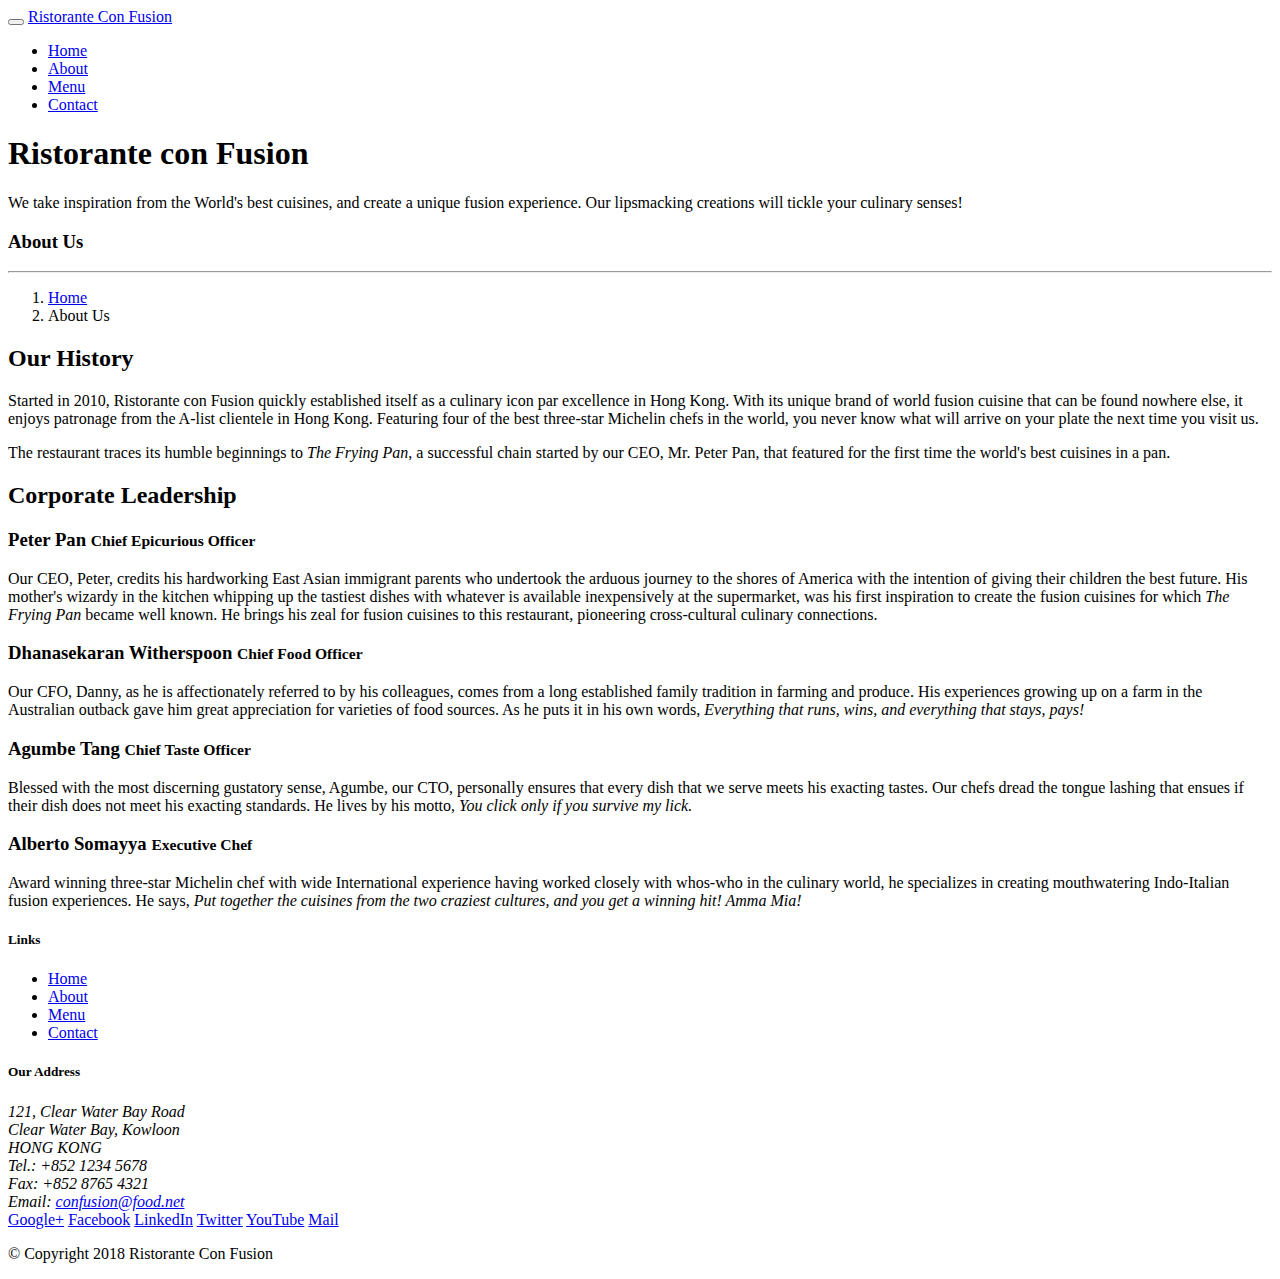
==== aboutus.html @ 4ba6e43f "navbar and breaedcrumbs" ====
<!DOCTYPE html>
<html lang="en">

<head>
 <!-- Required meta tags always come first -->
 <meta charset="utf-8">
 <meta name="viewport" content="width=device-width, initial-scale=1, shrink-to-fit=no">
 <meta http-equiv="x-ua-compatible" content="ie=edge">

 <link rel="stylesheet" href="node_modules/bootstrap/dist/css/bootstrap.min.css">
 <link rel="stylesheet" type="text/css" href="css\style.css">

    <title>Ristorante Con Fusion: About Us</title>
   
</head>


<body>
        <nav class="navbar navbar-dark navbar-expand-sm fixed-top">
                <div class="container">
                        <button class="navbar-toggler" type="button" data-toggle="collapse" data-target="#Navbar">
                                <span class="navbar-toggler-icon"></span>
                            </button>
                   <a class="navbar-brand" href="index.html">Ristorante Con Fusion</a>
                   <div class="collapse navbar-collapse" id="Navbar">
                        <ul class="navbar-nav mr-auto">
                            <li class="nav-item "><a class="nav-link" href="index.html">Home</a></li>
                            <li class="nav-item active "><a class="nav-link" href="./aboutus.html">About</a></li>
                            <li class="nav-item"><a class="nav-link" href="#">Menu</a></li>
                            <li class="nav-item"><a class="nav-link" href="#">Contact</a></li>
                        </ul>            
                        </div>
                </div>
            </nav>    

    <header class="jumbotron">
        <div class="container">
            <div class="row row-header">
                <div class="col-12 col-sm-6">
                    <h1>Ristorante con Fusion</h1>
                    <p>We take inspiration from the World's best cuisines, and create a unique fusion experience. Our lipsmacking creations will tickle your culinary senses!</p>
                </div>
                <div class="col-12 col-sm">
                </div>
            </div>
        </div>
    </header>

    <div>
        <div>
            <div>
               <h3>About Us</h3>
               <hr>
            </div>
            <ol class="col-12 breadcrumb">
                    <li class="breadcrumb-item"><a href="./index.html">Home</a></li>
                    <li class="breadcrumb-item active">About Us</li>
                </ol>
        
        </div>

        <div class="container-fluid">
            <div class="row row-content">
                <div class="col-12 col-sm-6">
                <h2>Our History</h2>
                <p>Started in 2010, Ristorante con Fusion quickly established itself as a culinary icon par excellence in Hong Kong. With its unique brand of world fusion cuisine that can be found nowhere else, it enjoys patronage from the A-list clientele in Hong Kong.  Featuring four of the best three-star Michelin chefs in the world, you never know what will arrive on your plate the next time you visit us.</p>
                <p>The restaurant traces its humble beginnings to <em>The Frying Pan</em>, a successful chain started by our CEO, Mr. Peter Pan, that featured for the first time the world's best cuisines in a pan.</p>
                </div>            
            </div>
            <div>
            </div>
        </div>


        <div class="container-fluid">
            <div class="row row-content">
                <div class="col-sm-12">
                <h2>Corporate Leadership</h2>
                <h3>Peter Pan <small>Chief Epicurious Officer</small></h3>
                <div class="d-none d-sm-block">
                <p>Our CEO, Peter, credits his hardworking East Asian immigrant parents who undertook the arduous journey to the shores of America with the intention of giving their children the best future. His mother's wizardy in the kitchen whipping up the tastiest dishes with whatever is available inexpensively at the supermarket, was his first inspiration to create the fusion cuisines for which <em>The Frying Pan</em> became well known. He brings his zeal for fusion cuisines to this restaurant, pioneering cross-cultural culinary connections.</p>
                </div>
                <h3>Dhanasekaran Witherspoon <small>Chief Food Officer</small></h3>
                <div class="d-none d-sm-block">
                <p>Our CFO, Danny, as he is affectionately referred to by his colleagues, comes from a long established family tradition in farming and produce. His experiences growing up on a farm in the Australian outback gave him great appreciation for varieties of food sources. As he puts it in his own words, <em>Everything that runs, wins, and everything that stays, pays!</em></p>
                </div>
                <h3>Agumbe Tang <small>Chief Taste Officer</small></h3>
                <div class="d-none d-sm-block">
                <p>Blessed with the most discerning gustatory sense, Agumbe, our CTO, personally ensures that every dish that we serve meets his exacting tastes. Our chefs dread the tongue lashing that ensues if their dish does not meet his exacting standards. He lives by his motto, <em>You click only if you survive my lick.</em></p>
                </div>
                <h3>Alberto Somayya <small>Executive Chef</small></h3>
                <div class="d-none d-sm-block">
                <p>Award winning three-star Michelin chef with wide International experience having worked closely with whos-who in the culinary world, he specializes in creating mouthwatering Indo-Italian fusion experiences. He says, <em>Put together the cuisines from the two craziest cultures, and you get a winning hit! Amma Mia!</em></p>
                </div>  
            </div>          
            </div>
       </div>

    </div>

    <footer class="footer">
        <div class="container">
            <div class="row">             
                <div class="col-4 offset-1 col-sm-2">
                    <h5>Links</h5>
                    <ul class="list-unstyled">
                        <li><a href="index.html">Home</a></li>
                        <li><a href="#">About</a></li>
                        <li><a href="#">Menu</a></li>
                        <li><a href="#">Contact</a></li>
                    </ul>
                </div>
                <div class="col-7 col-sm-5">
                    <h5>Our Address</h5>
                    <address>
		              121, Clear Water Bay Road<br>
		              Clear Water Bay, Kowloon<br>
		              HONG KONG<br>
		              Tel.: +852 1234 5678<br>
		              Fax: +852 8765 4321<br>
		              Email: <a href="mailto:confusion@food.net">confusion@food.net</a>
		           </address>
                </div>
                <div class="col-12 col-sm-4 align-self-center">
                    <div class="text-center">
                        <a href="http://google.com/+">Google+</a>
                        <a href="http://www.facebook.com/profile.php?id=">Facebook</a>
                        <a href="http://www.linkedin.com/in/">LinkedIn</a>
                        <a href="http://twitter.com/">Twitter</a>
                        <a href="http://youtube.com/">YouTube</a>
                        <a href="mailto:">Mail</a>
                    </div>
                </div>
           </div>
           <div class="row justify-content-center">             
                <div class="col-auto">
                    <p>© Copyright 2018 Ristorante Con Fusion</p>
                </div>
           </div>
        </div>
    </footer>
    
</body>
<!-- jQuery first, then Popper.js, then Bootstrap JS. -->
<script src="node_modules/jquery/dist/jquery.slim.min.js"></script>
<script src="node_modules/popper.js/dist/umd/popper.min.js"></script>
<script src="node_modules/bootstrap/dist/js/bootstrap.min.js"></script>

</html>
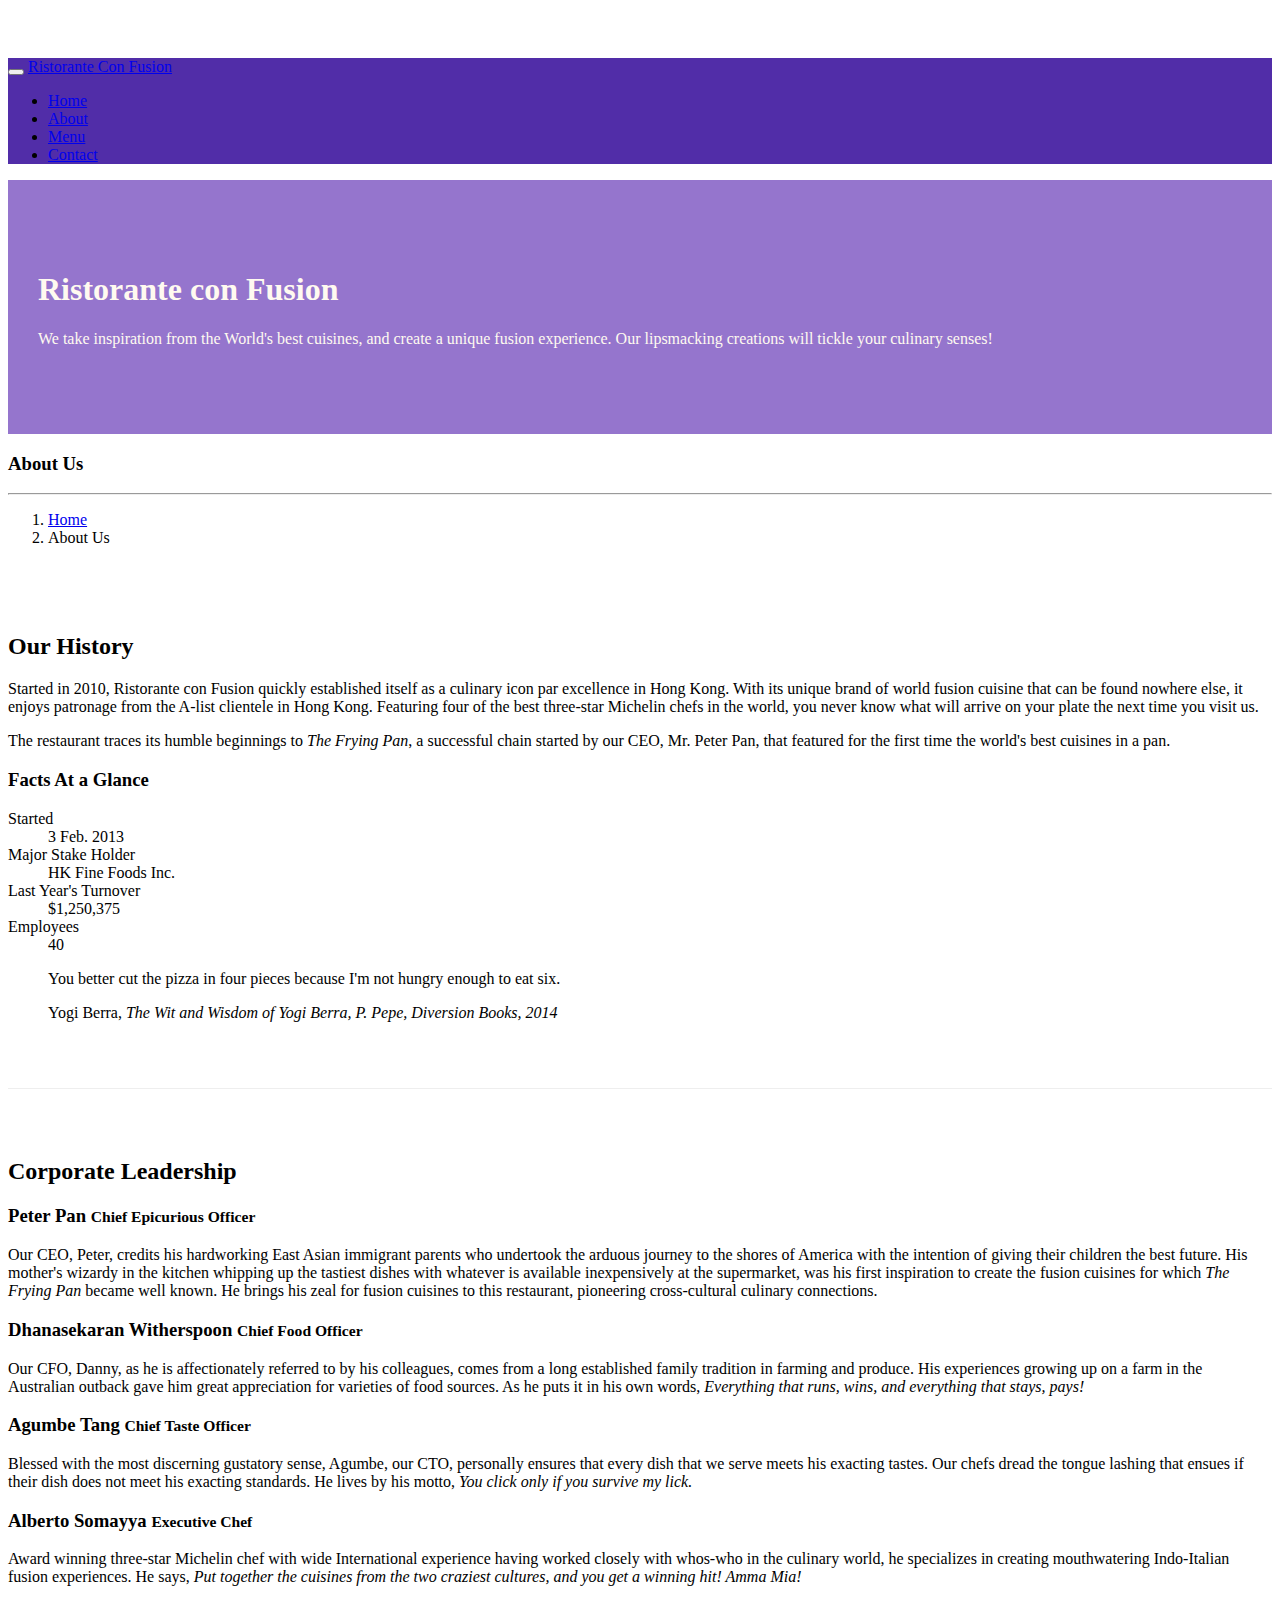
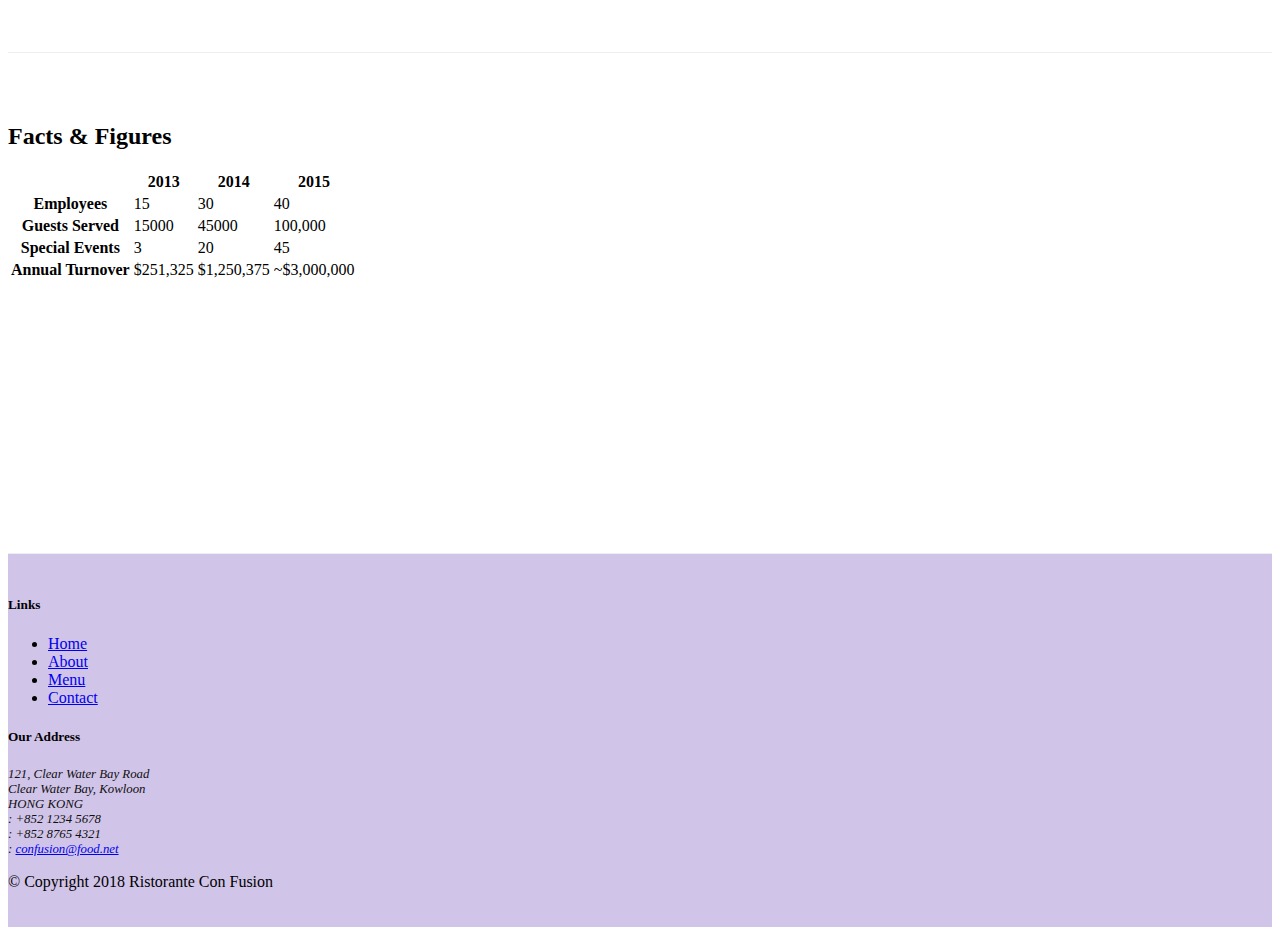
==== commit c86ccea5: "bootstrap card and tables" ====
--- a/aboutus.html
+++ b/aboutus.html
@@ -8,6 +8,8 @@
  <meta http-equiv="x-ua-compatible" content="ie=edge">
 
  <link rel="stylesheet" href="node_modules/bootstrap/dist/css/bootstrap.min.css">
+ <link rel="stylesheet" href="node_modules/font-awesome/css/font-awesome.min.css">
+ <link rel="stylesheet" href="node_modules/bootstrap-social/bootstrap-social.css">
  <link rel="stylesheet" type="text/css" href="css\style.css">
 
     <title>Ristorante Con Fusion: About Us</title>
@@ -24,10 +26,10 @@
                    <a class="navbar-brand" href="index.html">Ristorante Con Fusion</a>
                    <div class="collapse navbar-collapse" id="Navbar">
                         <ul class="navbar-nav mr-auto">
-                            <li class="nav-item "><a class="nav-link" href="index.html">Home</a></li>
-                            <li class="nav-item active "><a class="nav-link" href="./aboutus.html">About</a></li>
-                            <li class="nav-item"><a class="nav-link" href="#">Menu</a></li>
-                            <li class="nav-item"><a class="nav-link" href="#">Contact</a></li>
+                            <li class="nav-item "><a class="nav-link" href="index.html"><span class="fa fa-home fa-lg"></span>Home</a></li>
+                            <li class="nav-item active "><a class="nav-link" href="./aboutus.html"><span class="fa fa-info fa-lg"></span>About</a></li>
+                            <li class="nav-item"><a class="nav-link" href="#"><span class="fa fa-list fa-lg"></span>Menu</a></li>
+                            <li class="nav-item"><a class="nav-link" href="contactus.html"><span class="fa fa-address-card fa-lg"></span>Contact</a></li>
                         </ul>            
                         </div>
                 </div>
@@ -65,9 +67,37 @@
                 <h2>Our History</h2>
                 <p>Started in 2010, Ristorante con Fusion quickly established itself as a culinary icon par excellence in Hong Kong. With its unique brand of world fusion cuisine that can be found nowhere else, it enjoys patronage from the A-list clientele in Hong Kong.  Featuring four of the best three-star Michelin chefs in the world, you never know what will arrive on your plate the next time you visit us.</p>
                 <p>The restaurant traces its humble beginnings to <em>The Frying Pan</em>, a successful chain started by our CEO, Mr. Peter Pan, that featured for the first time the world's best cuisines in a pan.</p>
-                </div>            
-            </div>
-            <div>
+                </div>
+                <div class="col-12 col-sm-6">
+                        <div class="card">
+                            <h3 class="card-header bg-primary text-white">Facts At a Glance</h3>
+                            <div class="card-body">
+                                <dl class="row">
+                                    <dt class="col-6">Started</dt>
+                                    <dd class="col-6">3 Feb. 2013</dd>
+                                    <dt class="col-6">Major Stake Holder</dt>
+                                    <dd class="col-6">HK Fine Foods Inc.</dd>
+                                    <dt class="col-6">Last Year's Turnover</dt>
+                                    <dd class="col-6">$1,250,375</dd>
+                                    <dt class="col-6">Employees</dt>
+                                    <dd class="col-6">40</dd>
+                                </dl>
+                            </div>
+                        </div>
+                    </div> 
+                    
+            <div class="col-12">
+                    <div class="card card-body bg-light">
+                        <blockquote class="blockquote">
+                            <p class="mb-0">You better cut the pizza in four pieces because
+                                I'm not hungry enough to eat six.</p>
+                            <footer class="blockquote-footer">Yogi Berra,
+                                <cite title="source title">The Wit and Wisdom of Yogi Berra,
+                                P. Pepe, Diversion Books, 2014</cite>
+                            </footer>
+                        </blockquote>
+                    </div>
+                </div>           
             </div>
         </div>
 
@@ -97,6 +127,53 @@
        </div>
 
     </div>
+    <div class="row row-content">
+            <div class="col-12 col-sm-9">
+                <h2>Facts &amp; Figures</h2>
+                <div class="table-responsive">
+                        <table class="table table-striped">
+                            <thead class="thead-dark">
+                                <tr>
+                                    <th>&nbsp;</th>
+                                    <th>2013</th>
+                                    <th>2014</th>
+                                    <th>2015</th>
+                                </tr>
+                            </thead>
+                            <tbody>
+                                <tr>
+                                    <th>Employees</th>
+                                    <td>15</td>
+                                    <td>30</td>
+                                    <td>40</td>
+                                </tr>
+                                <tr>
+                                    <th>Guests Served</th>
+                                    <td>15000</td>
+                                    <td>45000</td>
+                                    <td>100,000</td>
+                                </tr>
+                                <tr>
+                                    <th>Special Events</th>
+                                    <td>3</td>
+                                    <td>20</td>
+                                    <td>45</td>
+                                </tr>
+                                <tr>
+                                    <th>Annual Turnover</th>
+                                    <td>$251,325</td>
+                                    <td>$1,250,375</td>
+                                    <td>~$3,000,000</td>
+                                </tr>
+                            </tbody>
+                        </table>
+                    </div>
+            </div>
+             <div class="col-12 col-sm-3">
+                    
+            </div>
+       </div> 
+
 
     <footer class="footer">
         <div class="container">
@@ -116,19 +193,22 @@
 		              121, Clear Water Bay Road<br>
 		              Clear Water Bay, Kowloon<br>
 		              HONG KONG<br>
-		              Tel.: +852 1234 5678<br>
-		              Fax: +852 8765 4321<br>
-		              Email: <a href="mailto:confusion@food.net">confusion@food.net</a>
-		           </address>
+                      
+                      <i class="fa fa-phone fa-lg"></i>: +852 1234 5678<br>
+                      <i class="fa fa-fax fa-lg"></i>: +852 8765 4321<br>
+                      <i class="fa fa-envelope fa-lg"></i>: 
+                      <a href="mailto:confusion@food.net">confusion@food.net</a> 
+                    </address>
                 </div>
                 <div class="col-12 col-sm-4 align-self-center">
                     <div class="text-center">
-                        <a href="http://google.com/+">Google+</a>
-                        <a href="http://www.facebook.com/profile.php?id=">Facebook</a>
-                        <a href="http://www.linkedin.com/in/">LinkedIn</a>
-                        <a href="http://twitter.com/">Twitter</a>
-                        <a href="http://youtube.com/">YouTube</a>
-                        <a href="mailto:">Mail</a>
+                        <a class="btn btn-social-icon btn-google" href="http://google.com/+"><i class="fa fa-google-plus"></i></a>
+                        <a class="btn btn-social-icon btn-facebook" href="http://www.facebook.com/profile.php?id="><i class="fa fa-facebook"></i></a>
+                        <a class="btn btn-social-icon btn-linkedin" href="http://www.linkedin.com/in/"><i class="fa fa-linkedin"></i></a>
+                        <a class="btn btn-social-icon btn-twitter" href="http://twitter.com/"><i class="fa fa-twitter"></i></a>
+                        <a class="btn btn-social-icon btn-google" href="http://youtube.com/"><i class="fa fa-youtube"></i></a>
+                        <a class="btn btn-social-icon" href="mailto:"><i class="fa fa-envelope-o"></i></a>
+                       
                     </div>
                 </div>
            </div>
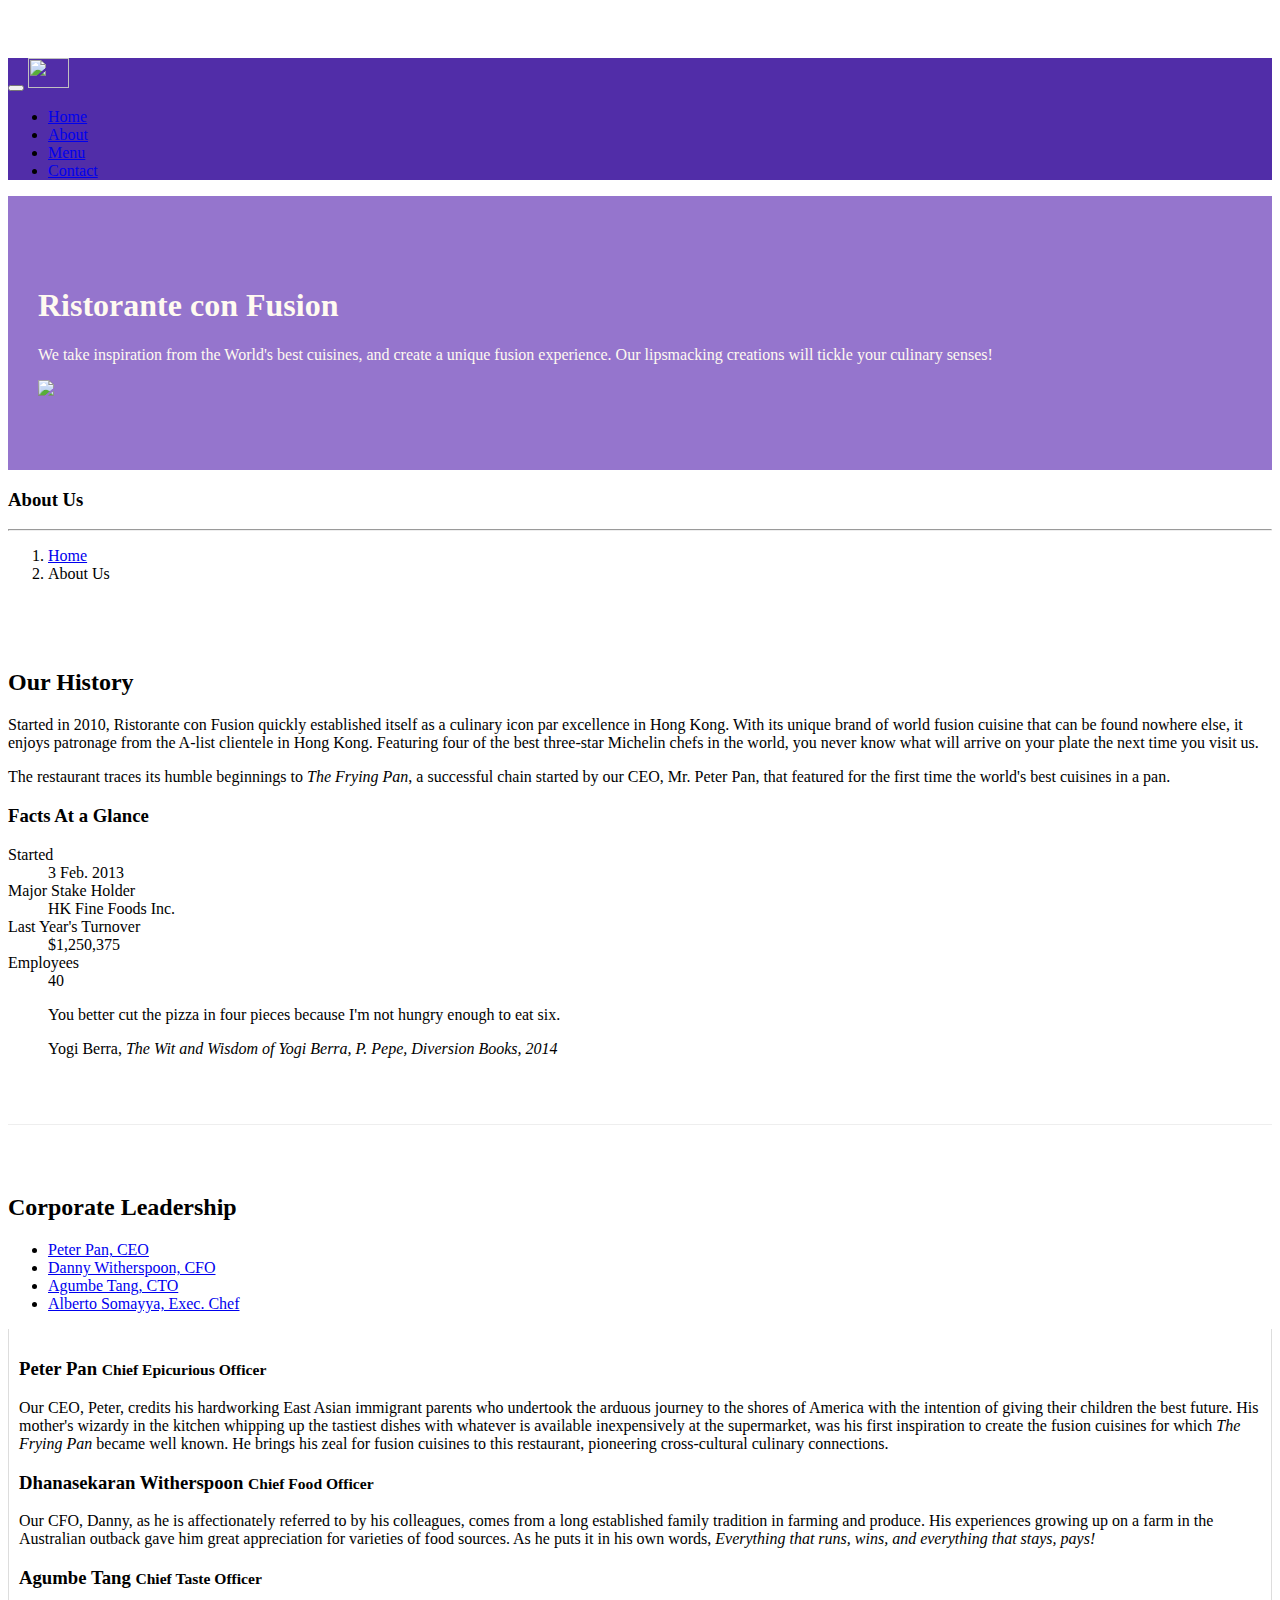
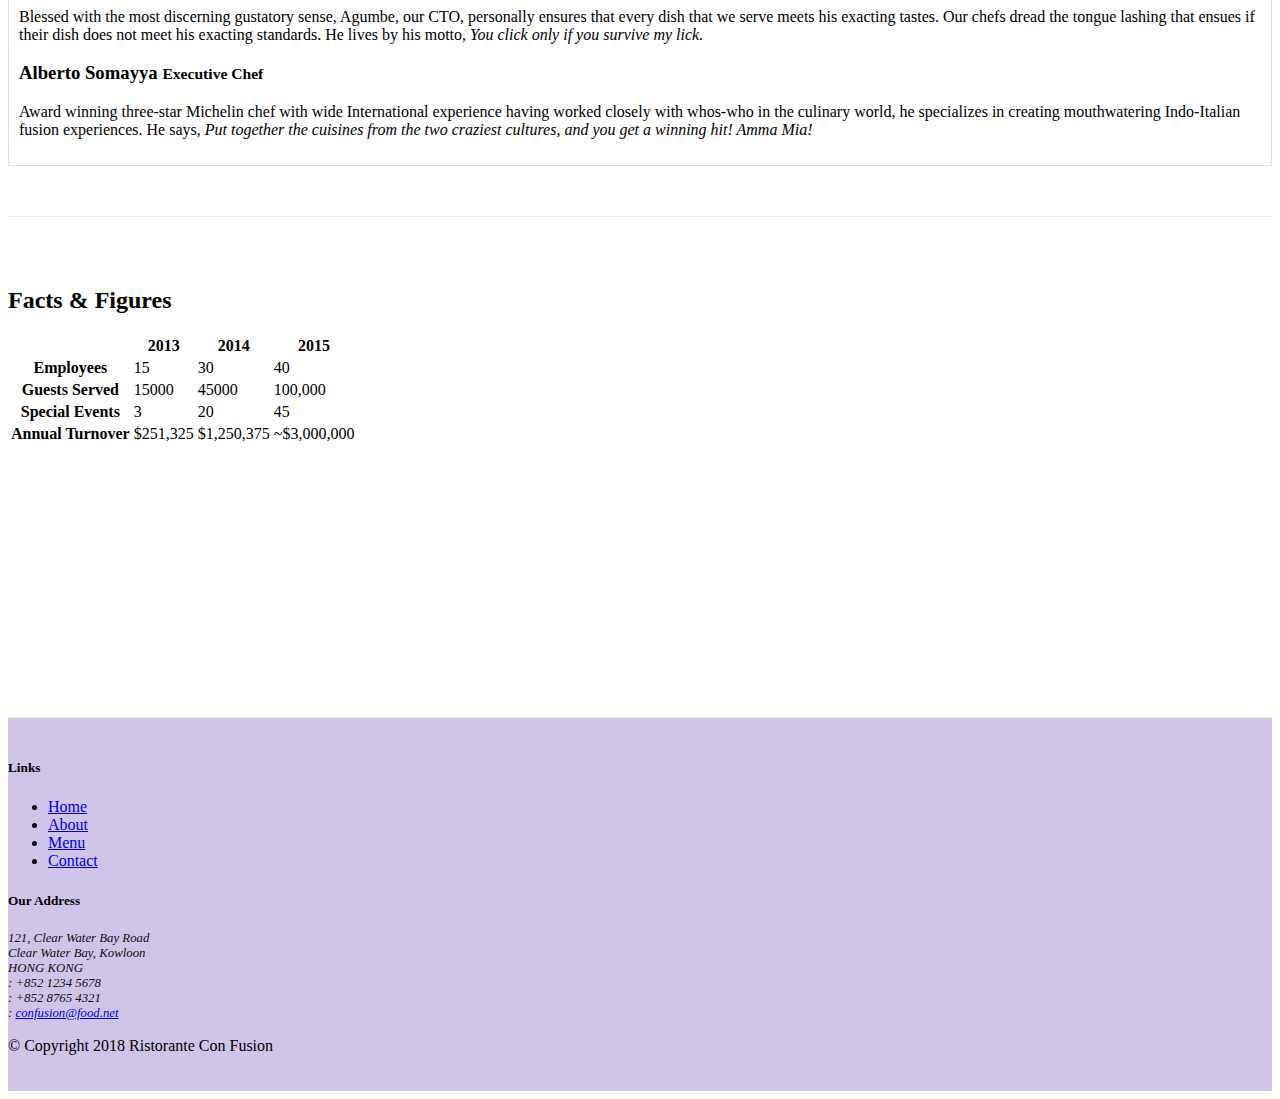
==== commit 6f4967f2: "tab and tab-pills" ====
--- a/aboutus.html
+++ b/aboutus.html
@@ -23,7 +23,8 @@
                         <button class="navbar-toggler" type="button" data-toggle="collapse" data-target="#Navbar">
                                 <span class="navbar-toggler-icon"></span>
                             </button>
-                   <a class="navbar-brand" href="index.html">Ristorante Con Fusion</a>
+                   <a class="navbar-brand" href="index.html">  <a class="navbar-brand mr-auto" href="#"><img src="img/logo.png" height="30" width="41"></a>
+                </a>
                    <div class="collapse navbar-collapse" id="Navbar">
                         <ul class="navbar-nav mr-auto">
                             <li class="nav-item "><a class="nav-link" href="index.html"><span class="fa fa-home fa-lg"></span>Home</a></li>
@@ -42,8 +43,10 @@
                     <h1>Ristorante con Fusion</h1>
                     <p>We take inspiration from the World's best cuisines, and create a unique fusion experience. Our lipsmacking creations will tickle your culinary senses!</p>
                 </div>
-                <div class="col-12 col-sm">
-                </div>
+                <div class="col-12 col-sm align-self-center">
+                        <img src="img/logo.png" class="img-fluid">
+                    </div>
+                
             </div>
         </div>
     </header>
@@ -106,22 +109,57 @@
             <div class="row row-content">
                 <div class="col-sm-12">
                 <h2>Corporate Leadership</h2>
+                <ul class="nav nav-tabs">
+                    <li class="nav-item">
+                      <a class="nav-link active" href="#peter"
+                        role="tab" data-toggle="tab">Peter Pan, CEO</a>
+                    </li>
+                    <li class="nav-item">
+                      <a class="nav-link" href="#danny" role="tab"
+                        data-toggle="tab">Danny Witherspoon, CFO</a>
+                    </li>
+                    <li class="nav-item">
+                      <a class="nav-link" href="#agumbe"role="tab"
+                        data-toggle="tab">Agumbe Tang, CTO</a>
+                    </li>
+                    <li class="nav-item">
+                      <a class="nav-link" href="#alberto" role="tab"
+                        data-toggle="tab">Alberto Somayya, Exec. Chef</a>
+                    </li>
+                </ul>
+                <div class="tab-content">
+                
+                
+                <div role="tabpanel" class="tab-pane fade show active" id="peter">    
                 <h3>Peter Pan <small>Chief Epicurious Officer</small></h3>
                 <div class="d-none d-sm-block">
                 <p>Our CEO, Peter, credits his hardworking East Asian immigrant parents who undertook the arduous journey to the shores of America with the intention of giving their children the best future. His mother's wizardy in the kitchen whipping up the tastiest dishes with whatever is available inexpensively at the supermarket, was his first inspiration to create the fusion cuisines for which <em>The Frying Pan</em> became well known. He brings his zeal for fusion cuisines to this restaurant, pioneering cross-cultural culinary connections.</p>
                 </div>
+                </div>
+
+
+                <div role="tabpanel" class="tab-pane fade" id="danny">
                 <h3>Dhanasekaran Witherspoon <small>Chief Food Officer</small></h3>
                 <div class="d-none d-sm-block">
                 <p>Our CFO, Danny, as he is affectionately referred to by his colleagues, comes from a long established family tradition in farming and produce. His experiences growing up on a farm in the Australian outback gave him great appreciation for varieties of food sources. As he puts it in his own words, <em>Everything that runs, wins, and everything that stays, pays!</em></p>
                 </div>
+                </div>
+
+
+                <div role="tabpanel" class="tab-pane fade" id="agumbe">
                 <h3>Agumbe Tang <small>Chief Taste Officer</small></h3>
                 <div class="d-none d-sm-block">
                 <p>Blessed with the most discerning gustatory sense, Agumbe, our CTO, personally ensures that every dish that we serve meets his exacting tastes. Our chefs dread the tongue lashing that ensues if their dish does not meet his exacting standards. He lives by his motto, <em>You click only if you survive my lick.</em></p>
                 </div>
+                </div>
+                 
+
+                <div role="tabpanel" class="tab-pane fade" id="alberto">
                 <h3>Alberto Somayya <small>Executive Chef</small></h3>
                 <div class="d-none d-sm-block">
                 <p>Award winning three-star Michelin chef with wide International experience having worked closely with whos-who in the culinary world, he specializes in creating mouthwatering Indo-Italian fusion experiences. He says, <em>Put together the cuisines from the two craziest cultures, and you get a winning hit! Amma Mia!</em></p>
                 </div>  
+                </div>
             </div>          
             </div>
        </div>
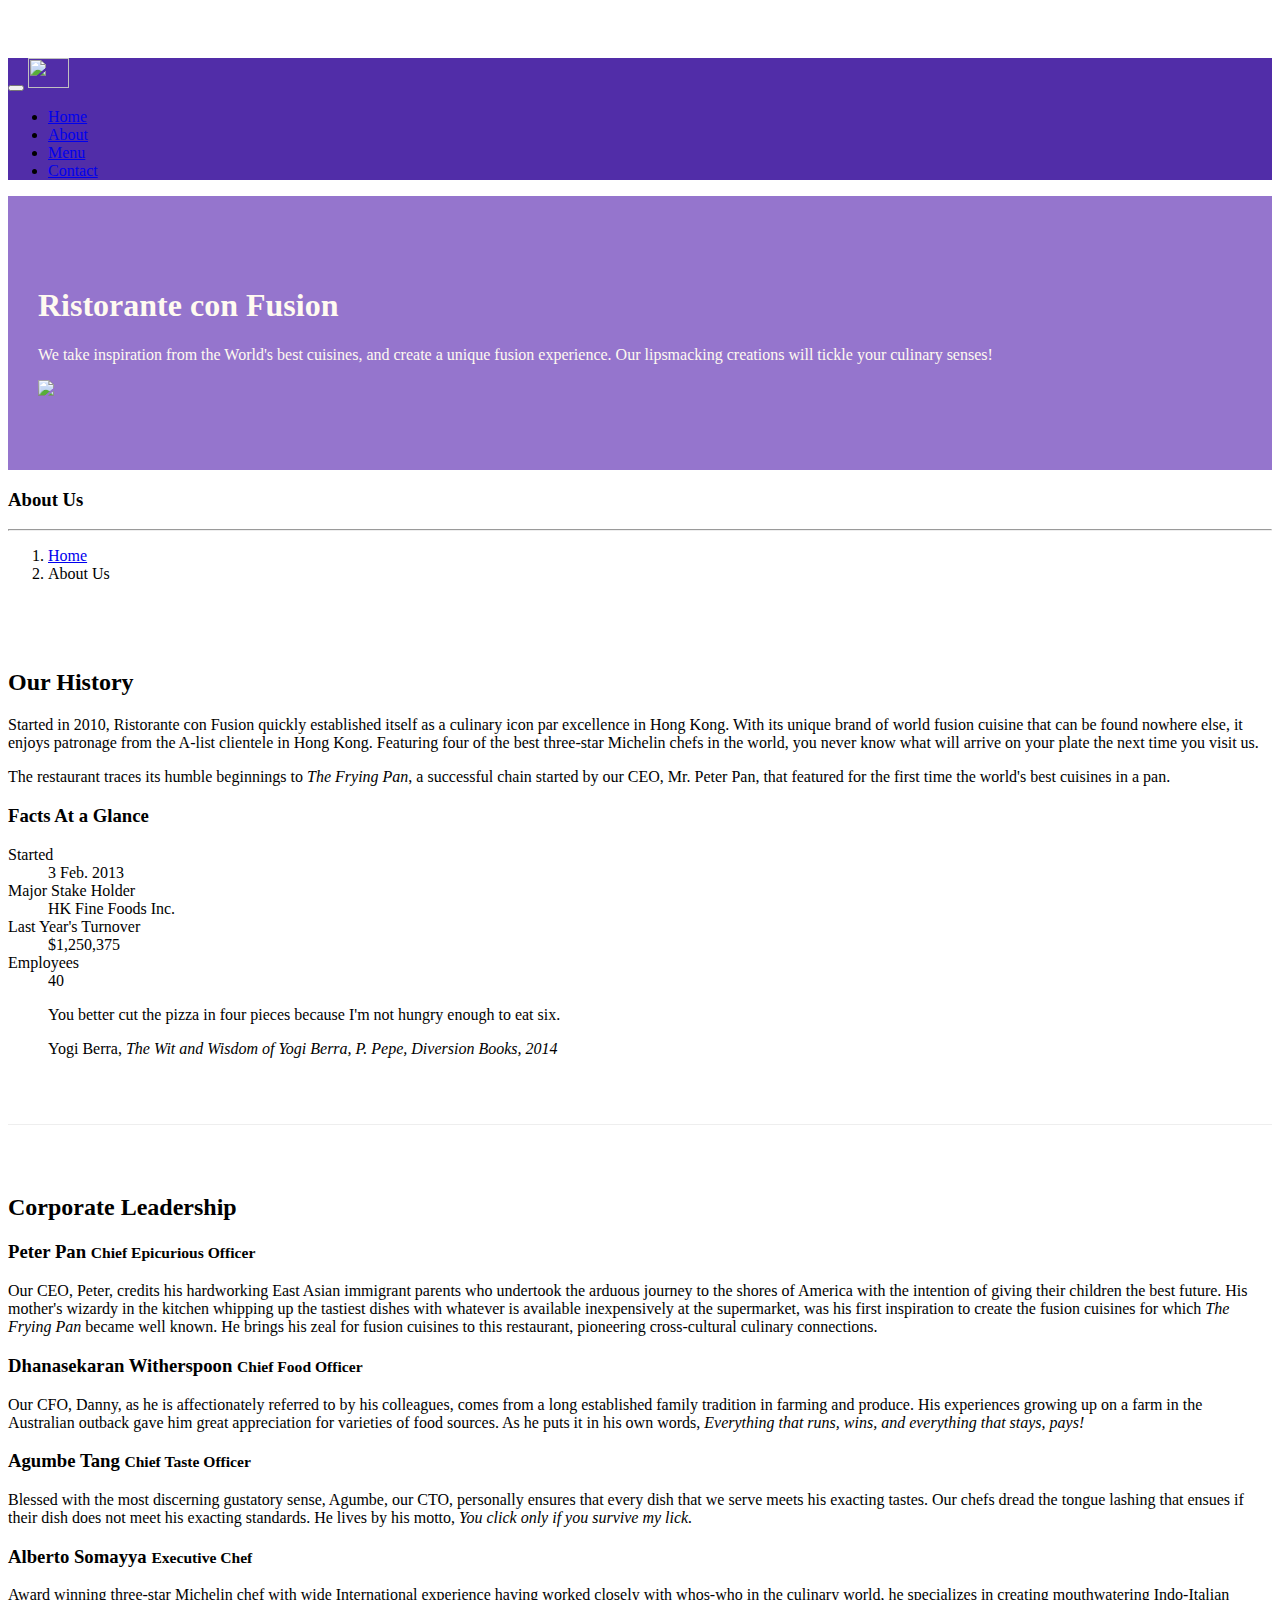
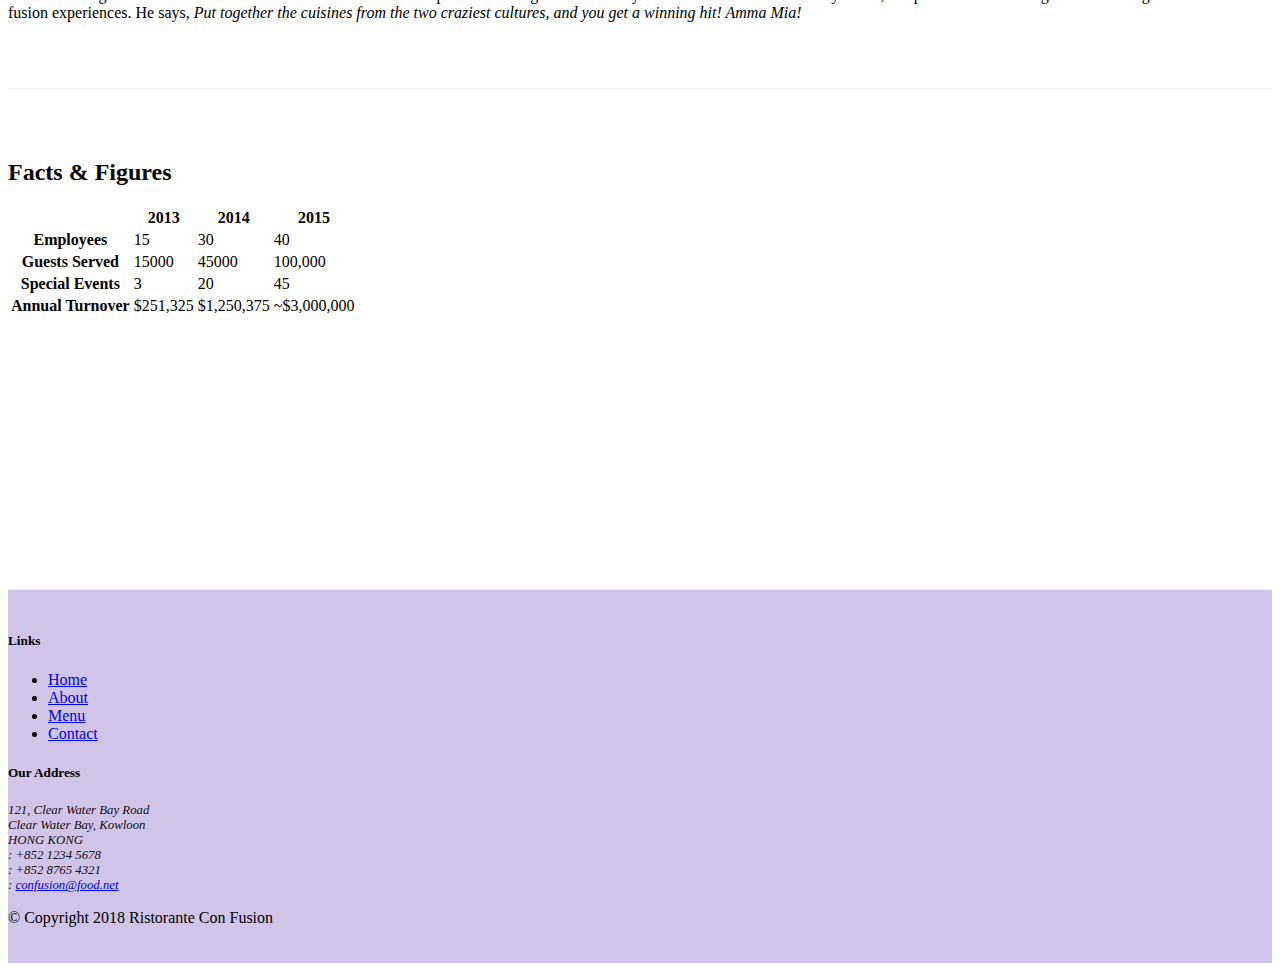
==== commit 96bf2fbb: "tooltip modals poopers collapse and accordion" ====
--- a/aboutus.html
+++ b/aboutus.html
@@ -109,57 +109,77 @@
             <div class="row row-content">
                 <div class="col-sm-12">
                 <h2>Corporate Leadership</h2>
-                <ul class="nav nav-tabs">
-                    <li class="nav-item">
-                      <a class="nav-link active" href="#peter"
-                        role="tab" data-toggle="tab">Peter Pan, CEO</a>
-                    </li>
-                    <li class="nav-item">
-                      <a class="nav-link" href="#danny" role="tab"
-                        data-toggle="tab">Danny Witherspoon, CFO</a>
-                    </li>
-                    <li class="nav-item">
-                      <a class="nav-link" href="#agumbe"role="tab"
-                        data-toggle="tab">Agumbe Tang, CTO</a>
-                    </li>
-                    <li class="nav-item">
-                      <a class="nav-link" href="#alberto" role="tab"
-                        data-toggle="tab">Alberto Somayya, Exec. Chef</a>
-                    </li>
-                </ul>
-                <div class="tab-content">
-                
-                
-                <div role="tabpanel" class="tab-pane fade show active" id="peter">    
-                <h3>Peter Pan <small>Chief Epicurious Officer</small></h3>
-                <div class="d-none d-sm-block">
-                <p>Our CEO, Peter, credits his hardworking East Asian immigrant parents who undertook the arduous journey to the shores of America with the intention of giving their children the best future. His mother's wizardy in the kitchen whipping up the tastiest dishes with whatever is available inexpensively at the supermarket, was his first inspiration to create the fusion cuisines for which <em>The Frying Pan</em> became well known. He brings his zeal for fusion cuisines to this restaurant, pioneering cross-cultural culinary connections.</p>
-                </div>
-                </div>
-
-
-                <div role="tabpanel" class="tab-pane fade" id="danny">
-                <h3>Dhanasekaran Witherspoon <small>Chief Food Officer</small></h3>
-                <div class="d-none d-sm-block">
-                <p>Our CFO, Danny, as he is affectionately referred to by his colleagues, comes from a long established family tradition in farming and produce. His experiences growing up on a farm in the Australian outback gave him great appreciation for varieties of food sources. As he puts it in his own words, <em>Everything that runs, wins, and everything that stays, pays!</em></p>
-                </div>
-                </div>
-
-
-                <div role="tabpanel" class="tab-pane fade" id="agumbe">
-                <h3>Agumbe Tang <small>Chief Taste Officer</small></h3>
-                <div class="d-none d-sm-block">
-                <p>Blessed with the most discerning gustatory sense, Agumbe, our CTO, personally ensures that every dish that we serve meets his exacting tastes. Our chefs dread the tongue lashing that ensues if their dish does not meet his exacting standards. He lives by his motto, <em>You click only if you survive my lick.</em></p>
-                </div>
-                </div>
-                 
-
-                <div role="tabpanel" class="tab-pane fade" id="alberto">
-                <h3>Alberto Somayya <small>Executive Chef</small></h3>
-                <div class="d-none d-sm-block">
-                <p>Award winning three-star Michelin chef with wide International experience having worked closely with whos-who in the culinary world, he specializes in creating mouthwatering Indo-Italian fusion experiences. He says, <em>Put together the cuisines from the two craziest cultures, and you get a winning hit! Amma Mia!</em></p>
-                </div>  
-                </div>
+                
+                <div id="accordion">
+                
+                <div class="card">
+                    <div class="card-header" role="tab" id="peterhead">
+                        <h3 class="mb-0">
+                            <a data-toggle="collapse" data-target="#peter">
+                            Peter Pan <small>Chief Epicurious Officer</small>
+                            </a>
+                        </h3>
+                        </div>
+                        <div class="collapse show" id="peter" data-parent="#accordion">
+                            <div class="card-body">
+                                    <p class="d-none d-sm-block">Our CEO, Peter, credits his hardworking East Asian immigrant parents who undertook the arduous journey to the shores of America with the intention of giving their children the best future. His mother's wizardy in the kitchen whipping up the tastiest dishes with whatever is available inexpensively at the supermarket, was his first inspiration to create the fusion cuisines for which <em>The Frying Pan</em> became well known. He brings his zeal for fusion cuisines to this restaurant, pioneering cross-cultural culinary connections.</p>
+              
+                            </div>       
+                    </div>
+                </div>
+                  <div class="card">          
+                        <div class="card-header" role="tab" id="dannyhead">
+                                <h3 class="mb-0">
+                                    <a class="collapsed" data-toggle="collapse" data-target="#danny">
+                                    Dhanasekaran Witherspoon <small>Chief Food Officer</small>
+                                    </a>
+                                </h3>
+                            </div>
+                            
+                        <div class="collapse" id="danny" data-parent="#accordion">
+                            <div class="card-body">
+                                    <p class="d-none d-sm-block">Our CFO, Danny, as he is affectionately referred to by his colleagues, comes from a long established family tradition in farming and produce. His experiences growing up on a farm in the Australian outback gave him great appreciation for varieties of food sources. As he puts it in his own words, <em>Everything that runs, wins, and everything that stays, pays!</em></p>
+                
+                            </div>
+                        </div>
+                    </div>
+                
+                    <div class="card">
+                            <div class="card-header" role="tab" id="agumbehead">
+                            <h3 class="mb-0">
+                                <a class="collapsed" data-toggle="collapse" data-target="#agumbe">
+                                Agumbe Tang <small>Chief Taste Officer</small>
+                                </a>
+                            </h3>
+                        </div>
+                        <div class="collapse" id="agumbe" data-parent="#accordion">
+                            <div class="card-body">
+                                    <p class="d-none d-sm-block">Blessed with the most discerning gustatory sense, Agumbe, our CTO, personally ensures that every dish that we serve meets his exacting tastes. Our chefs dread the tongue lashing that ensues if their dish does not meet his exacting standards. He lives by his motto, <em>You click only if you survive my lick.</em></p>
+               
+                            </div>
+                        </div>
+                    </div>
+                    <div class="card">
+                            <div class="card-header" role="tab" id="albertohead">
+                            <h3 class="mb-0">
+                                <a class="collapsed" data-toggle="collapse" data-target="#alberto">
+                                Alberto Somayya <small>Executive Chef</small>
+                                </a>
+                            </h3>
+                        </div>
+                        <div class="collapse" id="alberto" data-parent="#accordion">
+                            <div class="card-body">
+                                    <p class="d-none d-sm-block">Award winning three-star Michelin chef with wide International experience having worked closely with whos-who in the culinary world, he specializes in creating mouthwatering Indo-Italian fusion experiences. He says, <em>Put together the cuisines from the two craziest cultures, and you get a winning hit! Amma Mia!</em></p>
+                    
+                            </div>
+                        </div>
+                    </div>
+            </div>
+
+              
+
+              
+                
             </div>          
             </div>
        </div>
